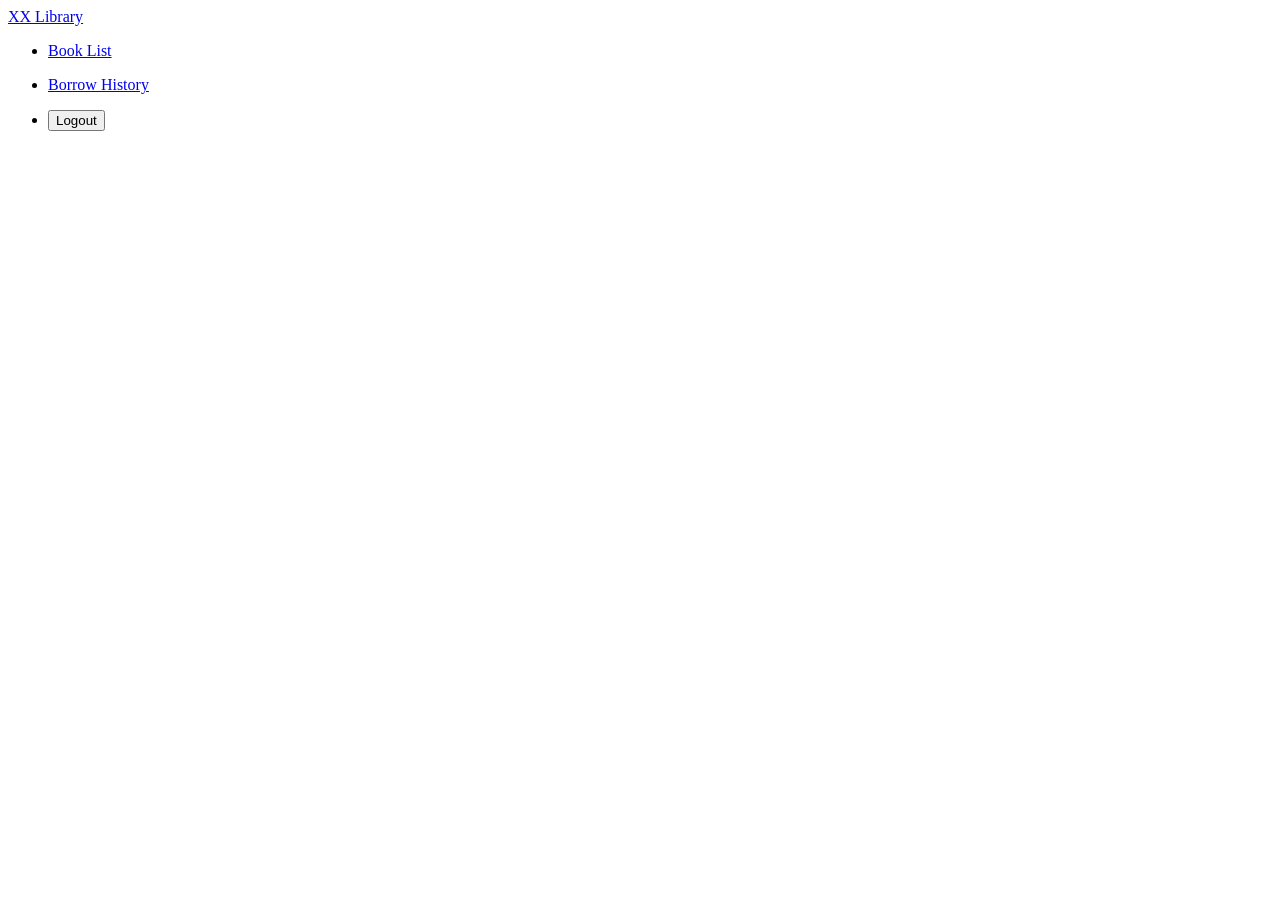
==== src/main/resources/templates/layouts/sidebar.html @ 60703fe8 "lesson1実装完了" ====
<!DOCTYPE html>
<html lang="ja" xmlns:th="http://www.thymeleaf.org">
<head>
    <title>side bar</title>
</head>
<body>
<div th:fragment="sidebar" class="sidebar" data-background-color="white" data-active-color="danger">
    <div class="sidebar-wrapper">
        <div class="logo">
            <a href="library.html" class="simple-text">
                XX  Library
            </a>
        </div>
        <ul class="nav">
            <li class="active">
                <a href="index">
                    <i class="ti-book"></i>
                    <p>Book List</p>
                </a>
            </li>
            <li class="link" id="link-book-list">
                <a href="/library/history">
                    <i class="ti-user"></i>
                    <p>Borrow History</p>
                </a>
            </li>
            <li class="link">
                <form action="">
                    <button>
                        <i class="ti-back-left"></i>
                        Logout
                    </button>
                </form>
            </li>
        </ul>
    </div>
</div>
</body>
</html>
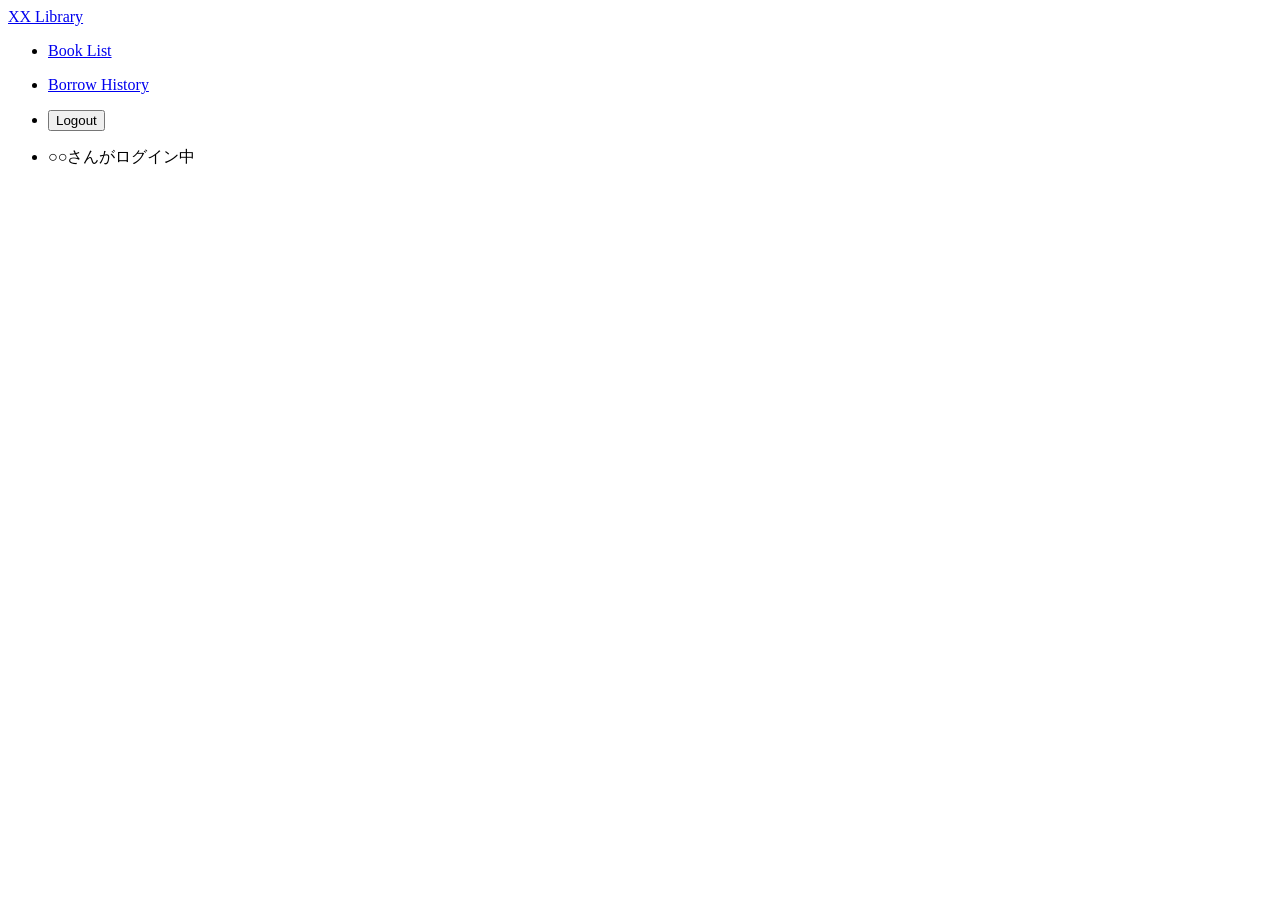
==== commit 37152e26: "lesson3-5実装完了" ====
--- a/src/main/resources/templates/layouts/sidebar.html
+++ b/src/main/resources/templates/layouts/sidebar.html
@@ -4,16 +4,15 @@
     <title>side bar</title>
 </head>
 <body>
-<div th:fragment="sidebar" class="sidebar" data-background-color="white" data-active-color="danger">
+<div th:fragment="sidebar" class="sidebar"
+    data-background-color="white" data-active-color="danger">
     <div class="sidebar-wrapper">
         <div class="logo">
-            <a href="library.html" class="simple-text">
-                XX  Library
-            </a>
+            <a href="/library" class="simple-text"> XX Library </a>
         </div>
         <ul class="nav">
-            <li class="active">
-                <a href="index">
+            <li class="link">
+                <a href="/library">
                     <i class="ti-book"></i>
                     <p>Book List</p>
                 </a>
@@ -33,6 +32,13 @@
                 </form>
             </li>
         </ul>
+        <!-- 以下の要素を追加 -->
+        <ul sec:authorize="isAuthenticated()" class="nav">
+            <li class="user panel-body">
+                <!-- ○○さんの部分は実際のログイン中のユーザー名とする -->
+                <p>○○さんがログイン中</p>
+            </li>
+        </ul>
     </div>
 </div>
 </body>
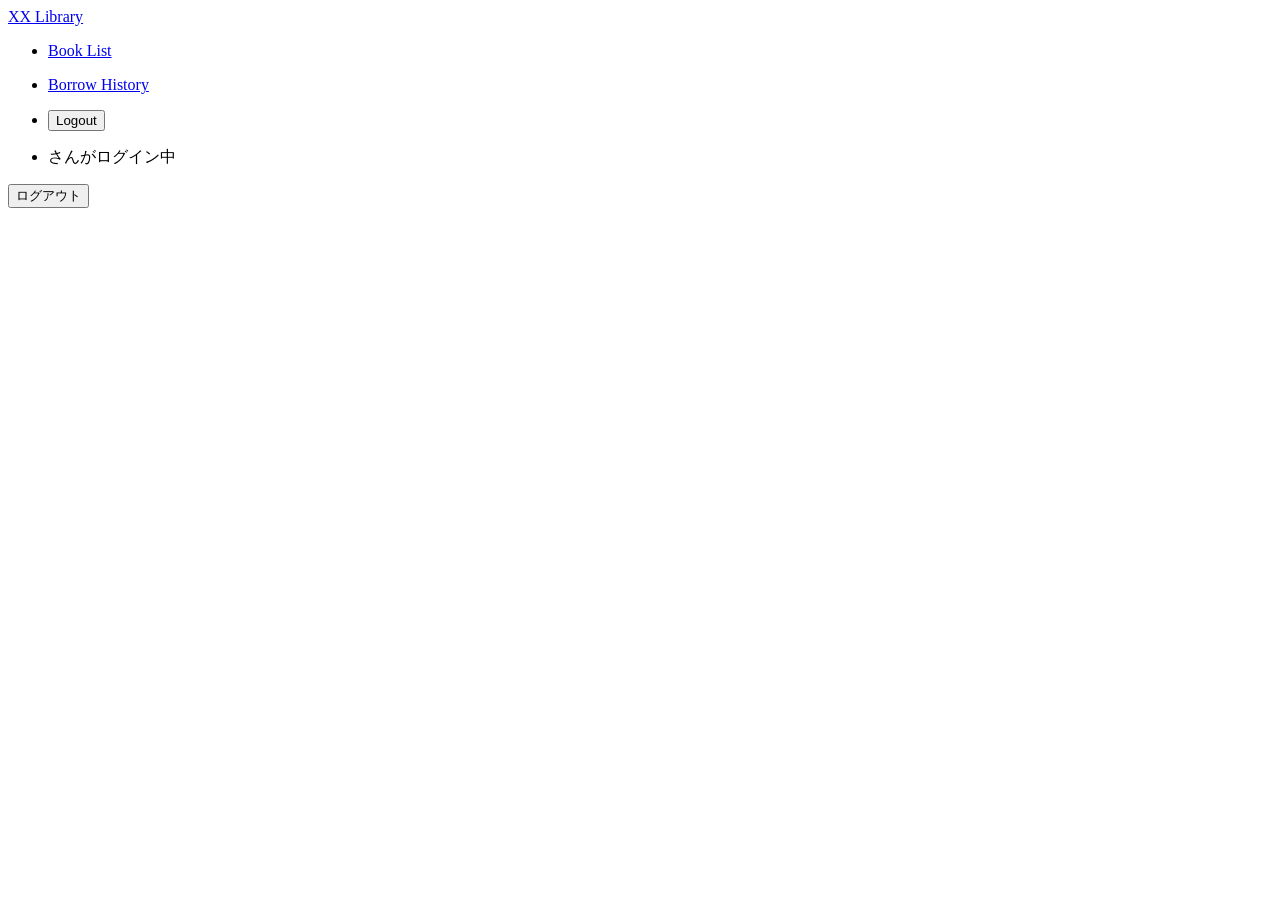
==== commit 8d06375e: "課題７実装完了" ====
--- a/src/main/resources/templates/layouts/sidebar.html
+++ b/src/main/resources/templates/layouts/sidebar.html
@@ -36,9 +36,15 @@
         <ul sec:authorize="isAuthenticated()" class="nav">
             <li class="user panel-body">
                 <!-- ○○さんの部分は実際のログイン中のユーザー名とする -->
-                <p>○○さんがログイン中</p>
+                <p><span th:text="${user.name}"></span>さんがログイン中</p>
             </li>
         </ul>
+        <div>
+			<form th:action="@{/logout}" method="post">
+     	   <input type="submit" value="ログアウト" />
+			</form>
+        </div>
+    </form>
     </div>
 </div>
 </body>
